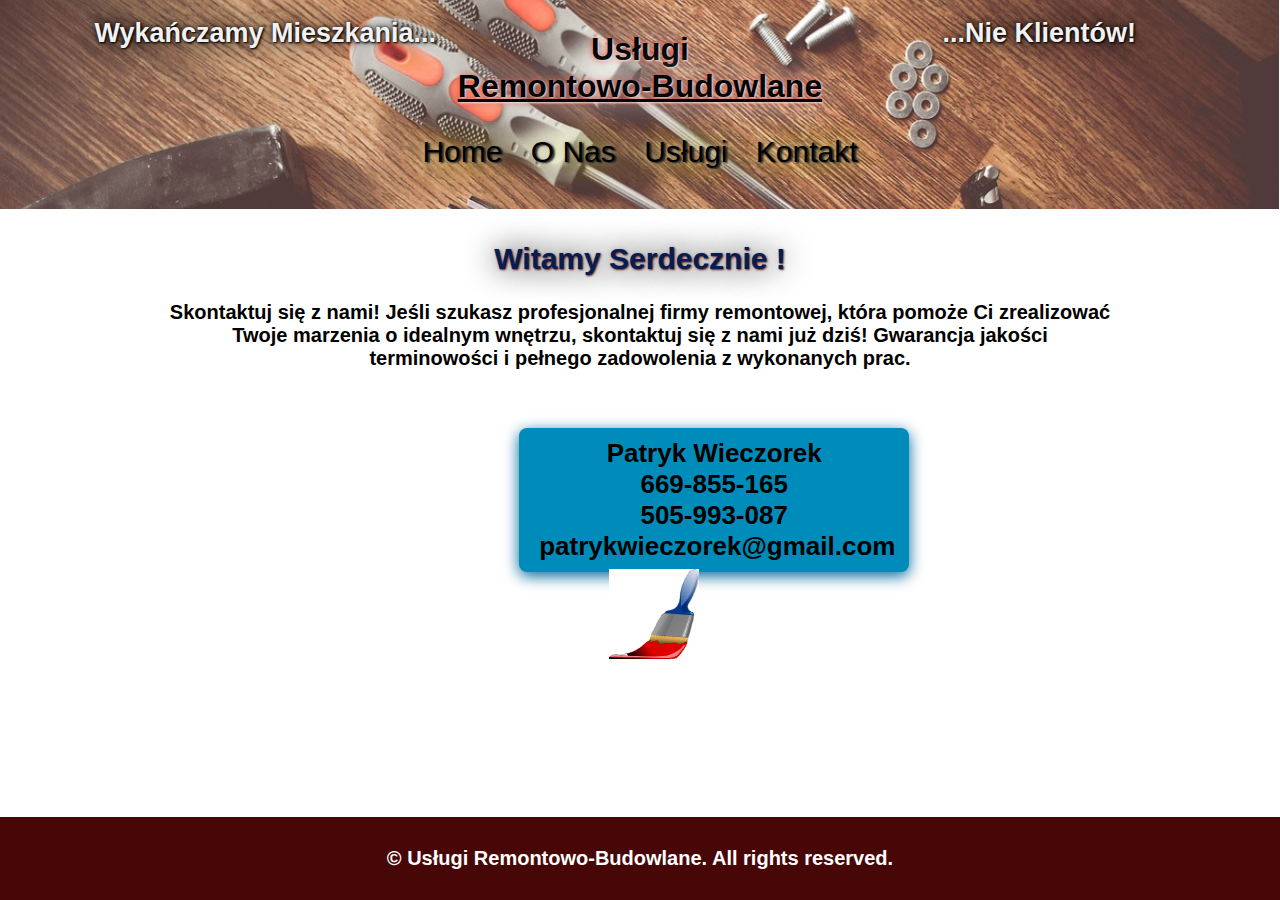
==== index.html @ 8eab4fe0 "Add files via upload" ====
<!DOCTYPE html>
<html lang="en">
<head>
    <meta charset="UTF-8">
    <meta name="viewport" content="width=device-width, initial-scale=1.0">
    <title>Usługi
    Remontowo-Budowlane</title>
    <link rel="stylesheet" href="css/styles.css">
</head>
<body>
    <header>
        <h1>Usługi<br>
          <u>Remontowo-Budowlane</u></h1>
        <nav>
            <ul>
                <li><a href="index.html">Home</a></li>
                <li><a href="about.html">O Nas</a></li>
                <li><a href="services.html">Usługi</a></li>
                <li><a href="contact.html">Kontakt</a></li>
            </ul>
        </nav>
    </header>
    <main>
        <section>
            <h2>Witamy Serdecznie !</h2>
            <p>Skontaktuj się z nami!
              Jeśli szukasz profesjonalnej firmy remontowej, która pomoże Ci zrealizować <br>
              Twoje marzenia o idealnym wnętrzu, skontaktuj się z nami już dziś! Gwarancja jakości<br>
               terminowości i pełnego zadowolenia z wykonanych prac.</p>
        </section>
        <section>
          <h3>
            Patryk Wieczorek<br>
            669-855-165<br>
            505-993-087<br>
            patrykwieczorek@gmail.com<br>
          </h3>
        </section>
        <h4>Wykańczamy Mieszkania...</h4>
        <h5>...Nie Klientów!</h5>
        <section>
          <div class="pedzel"> <img src="/images/pedzel.png" alt="pedzel" width="90" height="90"></div>
        </section>
    </main>
    <footer>
        <p>&copy; Usługi Remontowo-Budowlane. All rights reserved.</p>
    </footer>
    <script src="js/scripts.js"></script>
</body>
</html>
---- css/styles.css ----
body {
  background-color: rgb(255, 255, 255);
  font-family: Arial, sans-serif;
  margin: 0;
  padding: 0;
  box-sizing: border-box;
}

header {
  background-image: url("/images/back.png");
  background-repeat: no-repeat;
  background-size: 100vw 100vh;
  background-blend-mode: screen;
  color: rgb(5, 5, 5);
  padding: 10px 0;
  text-align: center;
}

nav ul {
  list-style: none;
  padding: 0;
}

nav ul li {
  display: inline;
  margin: 0 10px;
}

nav ul li a {
  color: rgb(0, 0, 0);
  text-decoration: none;
}

main {
  padding: 20px;
}

footer {
  background: #470707;
  color: white;
  text-align: center;
  padding: 10px 0;
  position: fixed;
  bottom: 0;
  width: 100%;
}

form {
  max-width: 600px;
  margin: 0 auto;
  display: flex;
  flex-direction: column;
}

form label {
  margin-top: 10px;
}

form input, form textarea {
  padding: 10px;
  margin-top: 5px;
  border: 1px solid #ccc;
  border-radius: 5px;
}

form button {
  padding: 10px;
  margin-top: 10px;
  background: #333;
  color: white;
  border: none;
  border-radius: 5px;
  cursor: pointer;
}

h3 {
  position:absolute;
    margin-top: 3%;
    margin-left: 39%;
    background-color: #008CBA;
    color: #000000;
    font-size: 26px;
    padding: 10px 20px 10px 20px;
    text-align: center;
    text-decoration: none;
    display: inline-block;
    font-weight: bold;
    border: none;
    border-radius: 8px;
    box-shadow: 0 4px 15px 0 #006699;
    width: 350px;
    animation: example 1s infinite;
  }
  
  @keyframes example {
    0% {background-color: #008CBA;}
    50% {background-color: #006699;}
    100% {background-color: #008CBA;}
  }
  

h2 {
  position:relative;
  text-shadow: 1px 1px 2px rgb(104, 31, 31), 0 0 1em rgb(17, 17, 19), 0 0 0.2em rgb(226, 226, 226);
  font-size: 30px;
  text-align: center;
  margin-top: 1%;
  font-size: 30px;
  color: rgb(4, 29, 83);
  text-align: center;
}

p {
  text-align: center;
  font-size: 20px;
  font-weight: bolder;
}

ul {
  text-shadow: 2px 1px 2px rgb(24, 23, 23), 0 0 1em rgb(203, 206, 11), 0 0 0.2em rgb(184, 184, 185);
  text-align: center;
  font-size: 30px;
  list-style-type: none;
}

.box-1 {
  width: 200px;
  height: 100px;
  border: 1px solid black;
  padding: 10px;
  margin: 10px;
}
h1 {
  text-shadow: 1px 1px 2px rgb(231, 231, 231), 0 0 1em rgb(221, 221, 221), 0 0 0.2em rgb(219, 46, 23);
}
h4 {
  color: rgb(241, 241, 241);
  text-shadow: 1px 1px 2px rgb(0, 0, 0), 0 0 1em rgb(0, 0, 0), 0 0 0.2em rgb(0, 0, 0);
  margin-top: -30%;
  margin-left: 6%;
  font-size: 27px;
  float: left;
}

h5 {
  color: rgb(241, 241, 241);
  text-shadow: 1px 1px 2px rgb(0, 0, 0), 0 0 1em rgb(0, 0, 0), 0 0 0.2em rgb(0, 0, 0);
  float:right;
  margin-top: -30%;
  margin-right: 10%;
  font-size: 27px;
}
.pedzel {
  position: absolute;
  margin-top: 14%;
  margin-left: 46%;
  float:right;
}
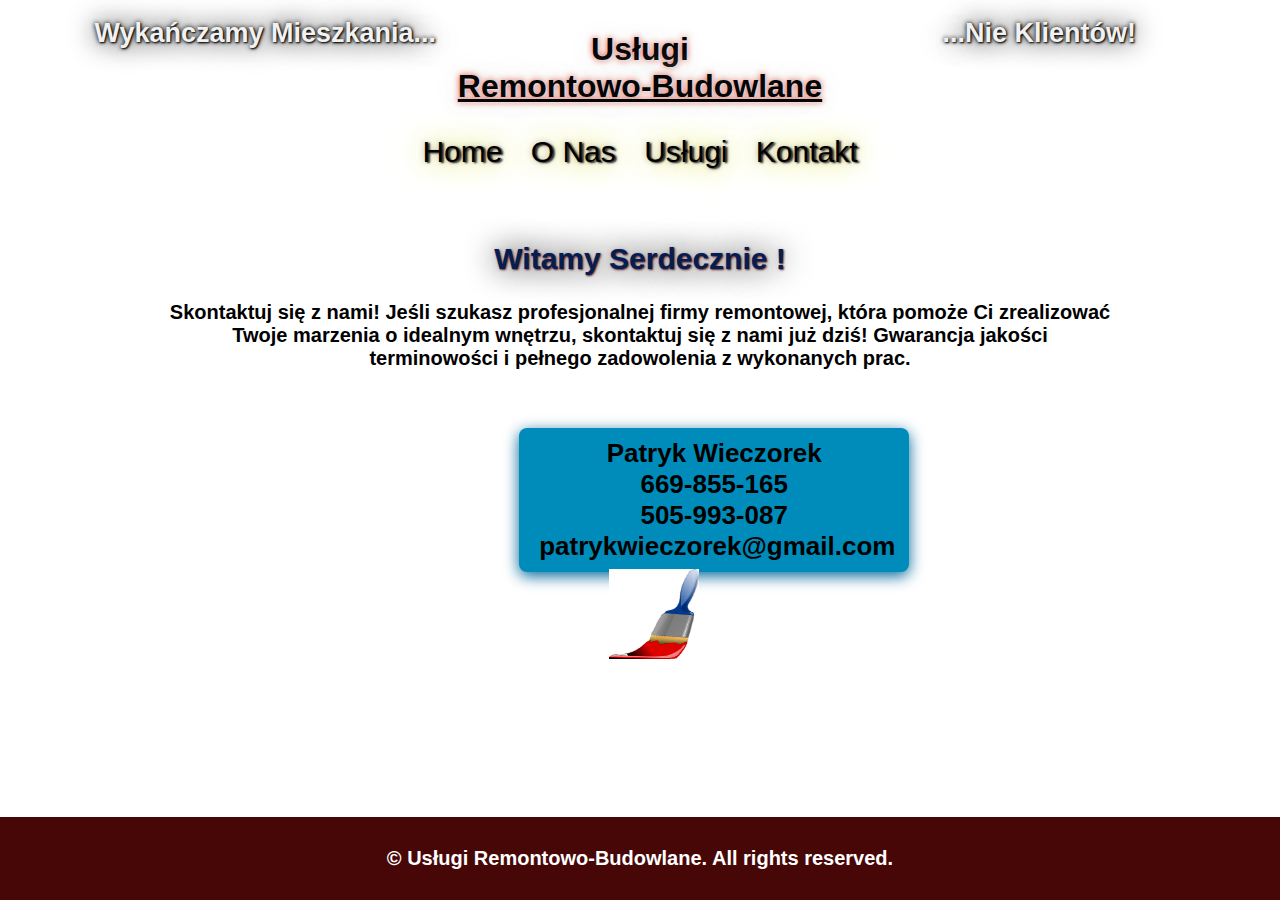
==== commit 33965e5c: "Update index.html" ====
--- a/index.html
+++ b/index.html
@@ -39,7 +39,7 @@
         <h4>Wykańczamy Mieszkania...</h4>
         <h5>...Nie Klientów!</h5>
         <section>
-          <div class="pedzel"> <img src="/images/pedzel.png" alt="pedzel" width="90" height="90"></div>
+          <div class="pedzel"> <img src="images/pedzel.png" alt="pedzel" width="90" height="90"></div>
         </section>
     </main>
     <footer>
@@ -47,4 +47,4 @@
     </footer>
     <script src="js/scripts.js"></script>
 </body>
-</html>+</html>
--- a/css/styles.css
+++ b/css/styles.css
@@ -7,7 +7,7 @@
 }
 
 header {
-  background-image: url("/images/back.png");
+  background-image: url("images/back.png");
   background-repeat: no-repeat;
   background-size: 100vw 100vh;
   background-blend-mode: screen;
@@ -155,4 +155,4 @@
   margin-top: 14%;
   margin-left: 46%;
   float:right;
-}+}
